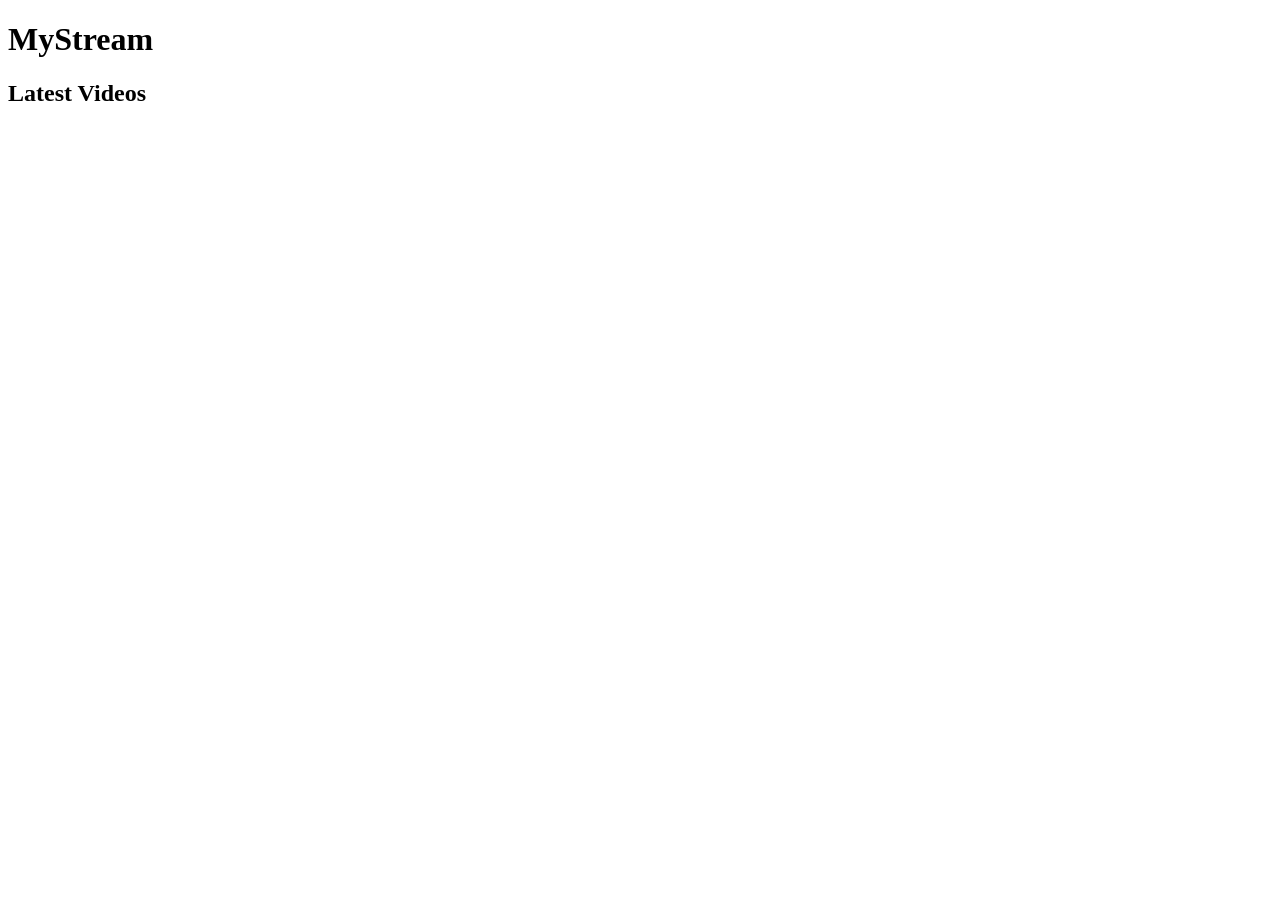
==== index.html @ 2f0adaa3 "Add initial HTML structure for MyStream" ====
<!DOCTYPE html>
<html>
<head>

<meta charset="UTF-8">
<title>MyStream</title>

<link rel="stylesheet" href="style.css">

</head>

<body>

<header>

<h1 class="logo">MyStream</h1>

</header>

<div class="container">

<h2>Latest Videos</h2>

<div id="videoGrid" class="grid"></div>

</div>

<script src="script.js"></script>

</body>
</html>
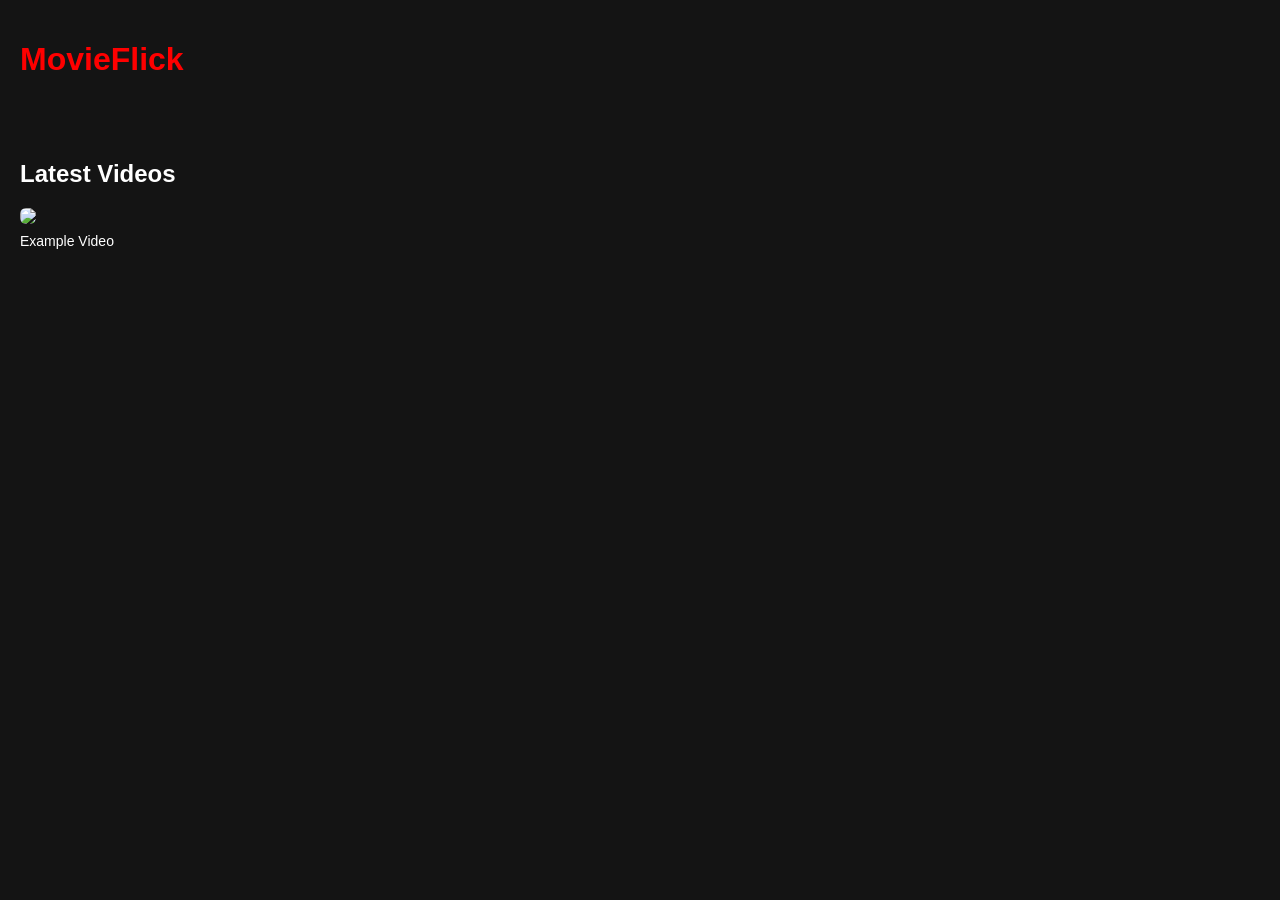
==== commit 4363a5b6: "Update index.html" ====
--- a/index.html
+++ b/index.html
@@ -13,7 +13,7 @@
 
 <header>
 
-<h1 class="logo">MyStream</h1>
+<h1 class="logo">MovieFlick</h1>
 
 </header>
 
--- a/style.css
+++ b/style.css
@@ -0,0 +1,49 @@
+body{
+background:#141414;
+font-family:Arial;
+margin:0;
+color:white;
+}
+
+.logo{
+color:red;
+padding:20px;
+}
+
+.container{
+padding:20px;
+}
+
+.grid{
+display:grid;
+grid-template-columns:repeat(auto-fill,180px);
+gap:20px;
+}
+
+.card{
+cursor:pointer;
+transition:0.3s;
+}
+
+.card:hover{
+transform:scale(1.1);
+}
+
+.card img{
+width:180px;
+border-radius:6px;
+}
+
+.title{
+font-size:14px;
+margin-top:5px;
+}
+
+button{
+padding:10px 20px;
+background:red;
+color:white;
+border:none;
+border-radius:4px;
+cursor:pointer;
+}
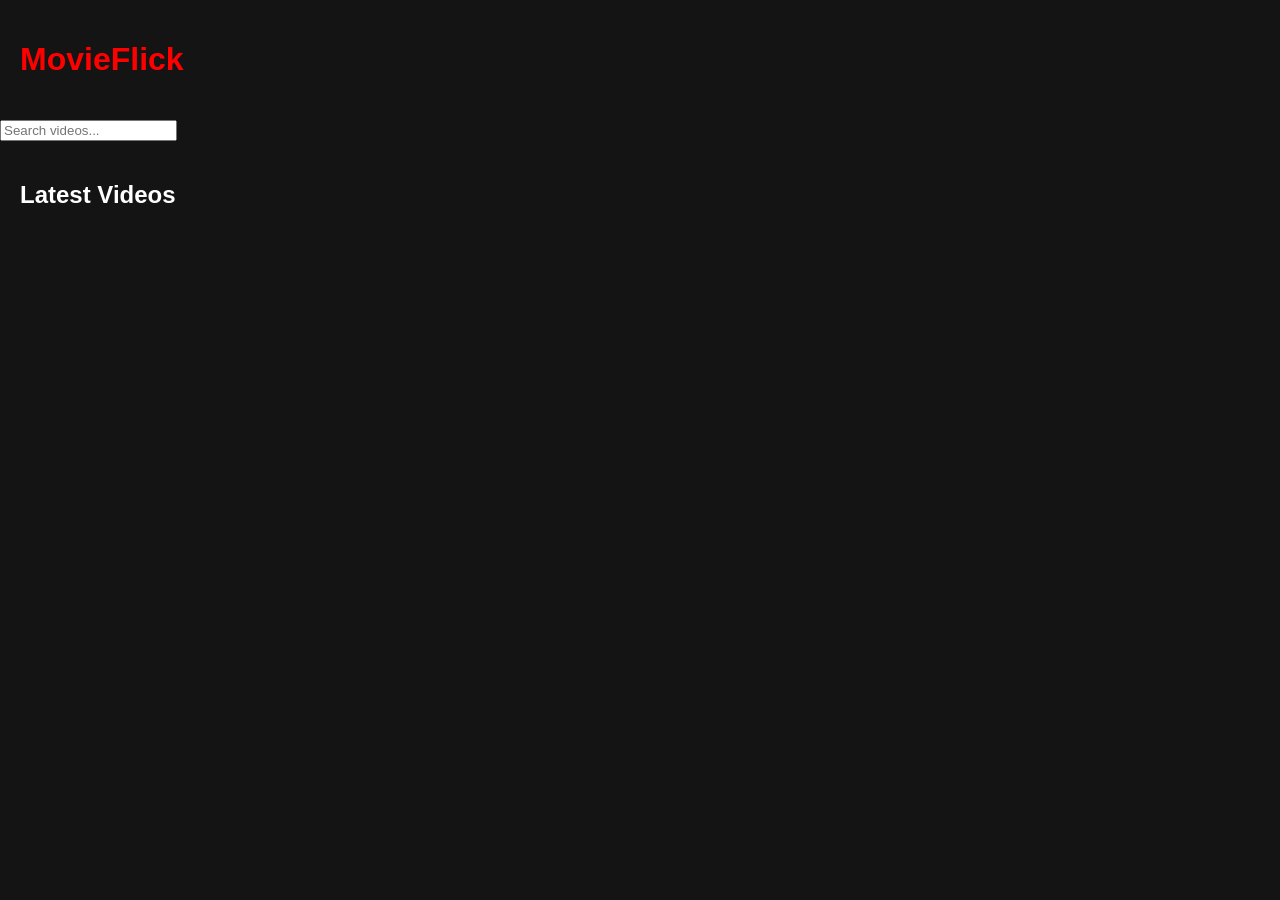
==== commit a25d6595: "Add search input to index.html" ====
--- a/index.html
+++ b/index.html
@@ -16,6 +16,10 @@
 <h1 class="logo">MovieFlick</h1>
 
 </header>
+  
+  <div class="search-container">
+  <input type="text" id="searchInput" placeholder="Search videos..." onkeyup="searchVideos()">
+</div>
 
 <div class="container">
 
